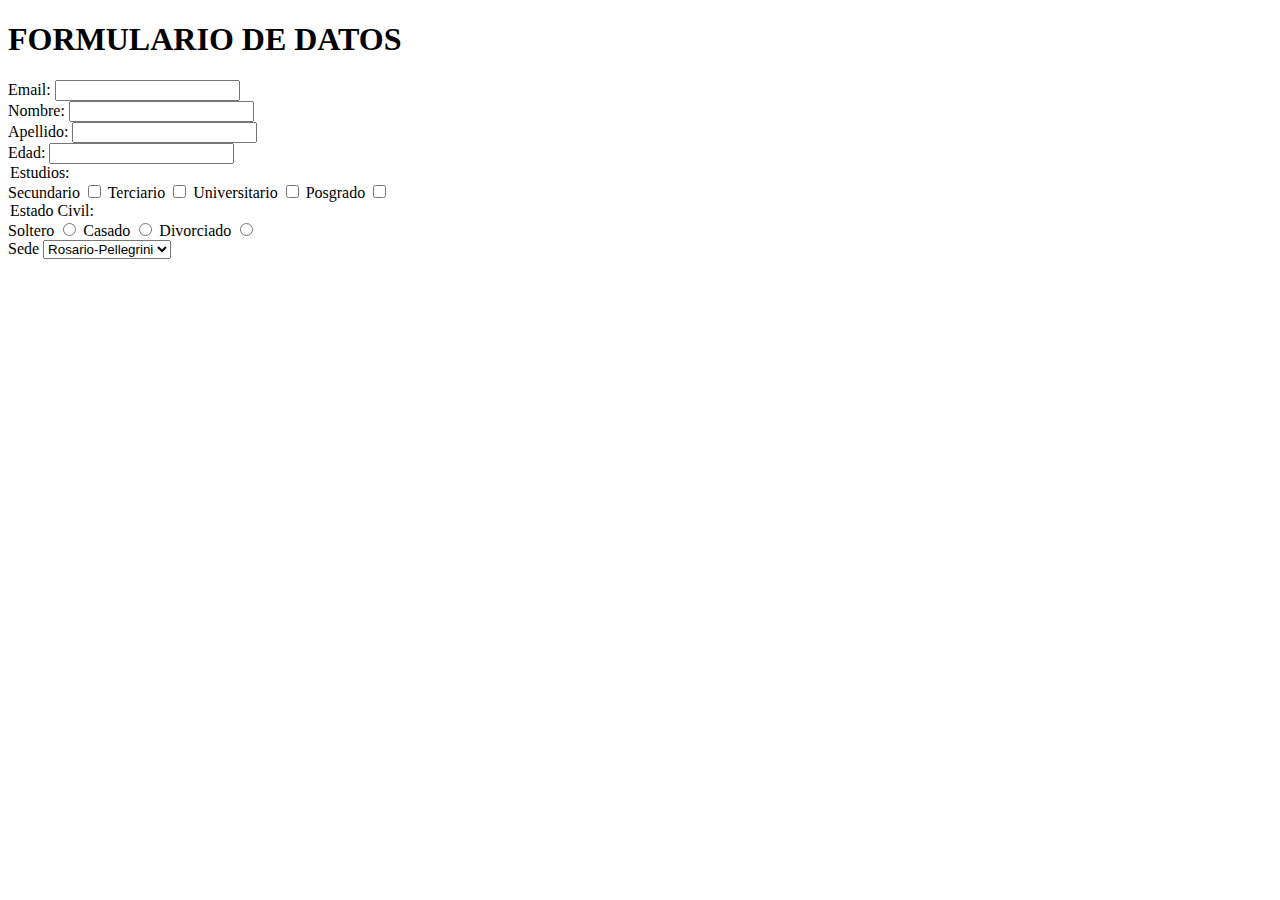
==== formUAI.html @ fadab785 "Se empieza a crear el formUAI" ====
<!DOCTYPE html>
<html lang="en">

<head>
    <meta charset="UTF-8">
    <meta http-equiv="X-UA-Compatible" content="IE=edge">
    <meta name="viewport" content="width=device-width, initial-scale=1.0">
    <title>Formulario</title>
</head>

<body>
    <main>
        <h1>FORMULARIO DE DATOS</h1>
        <form action=""> <!-- ACTION -> DONDE SE CARGAN LOS DATOS -->
           
            <label for="email">Email:</label>
            <input type="email" name="" id="email">

            <div>
                <label for="nombre">Nombre:</label>
                <input type="text" name="" id="nombre">
            </div>
              
            <div>
                <label for="apellido">Apellido:</label>
                <input type="text" name="" id="apellido">           <!-- CARGA DE TEXTOS -->
            </div>

            <div>
                <label for="edad">Edad:</label>
                <input type="text" name="" id="edad">
            </div>

            <div>                   
                <legend>Estudios:</legend>

                <label for="estSecundario">Secundario</label>
                <input type="checkbox" name="" id="estSecundario">

                <label for="estTerciario">Terciario</label>
                <input type="checkbox" name="" id="estTerciario">               <!-- CARGA DE CHECKBOX -->

                <label for="estUniversitario">Universitario</label>
                <input type="checkbox" name="" id="estUniversitario">

                <label for="estPosgrado">Posgrado</label>
                <input type="checkbox" name="" id="estPosgrado">
                
            </div>
            
            <div>

                <legend>Estado Civil:</legend>
                <label for="soltero">Soltero</label>
                <input type="radio" name="estadoCivil" id="soltero">

                <label for="casado">Casado</label>
                <input type="radio" name="estadoCivil" id="casado">               <!-- CARGA DE RDB -->
                
                <label for="divorciado">Divorciado</label>
                <input type="radio" name="estadoCivil" id="divorciado">


            </div>

            <div>

                <label for="sede">Sede</label>
                
                <select name="" id="sede">
                    <option value="r-p">Rosario-Pellegrini</option>
                    <option value="r-l">Rosario-Lagos</option>
                    <option value="ba">Buenos Aires</option>
                </select>

            </div>

            <div>

                <label for="fechanac"></label>

            </div>


        </form>
    </main>
</body>


</html>
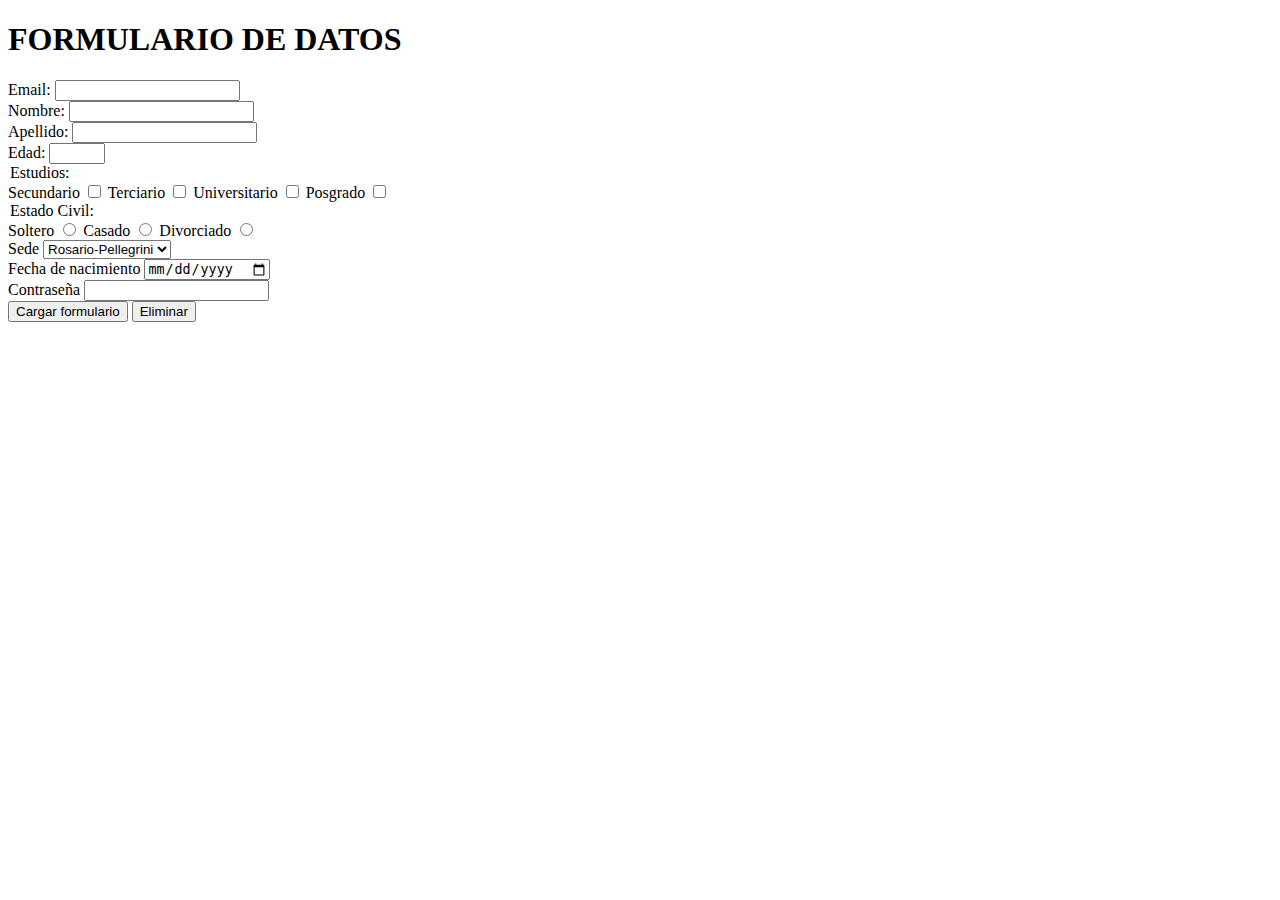
==== commit 02f08c5a: "formUAI completo" ====
--- a/formUAI.html
+++ b/formUAI.html
@@ -28,7 +28,7 @@
 
             <div>
                 <label for="edad">Edad:</label>
-                <input type="text" name="" id="edad">
+                <input type="number" name="" id="edad"  min="18" max="80">
             </div>
 
             <div>                   
@@ -68,7 +68,7 @@
                 <label for="sede">Sede</label>
                 
                 <select name="" id="sede">
-                    <option value="r-p">Rosario-Pellegrini</option>
+                    <option value="r-p">Rosario-Pellegrini</option>         <!-- CARGA DE SELECT -->
                     <option value="r-l">Rosario-Lagos</option>
                     <option value="ba">Buenos Aires</option>
                 </select>
@@ -77,10 +77,25 @@
 
             <div>
 
-                <label for="fechanac"></label>
+                <label for="fechaNac">Fecha de nacimiento</label>      <!-- CARGA DE FECHA (DATE) -->
+                <input type="date" name="" id="fechaNac">
+                
+            </div>
+
+            <div>
+
+                <label for="password">Contraseña</label>   
+                <input type="password" name="" id="password">       <!-- CARGA DE CONTRASEÑA -->
 
             </div>
 
+
+            <DIV>
+                <button type="submit">Cargar formulario</button>
+                <input type="reset" value="Eliminar">
+            </DIV>
+
+            
 
         </form>
     </main>
